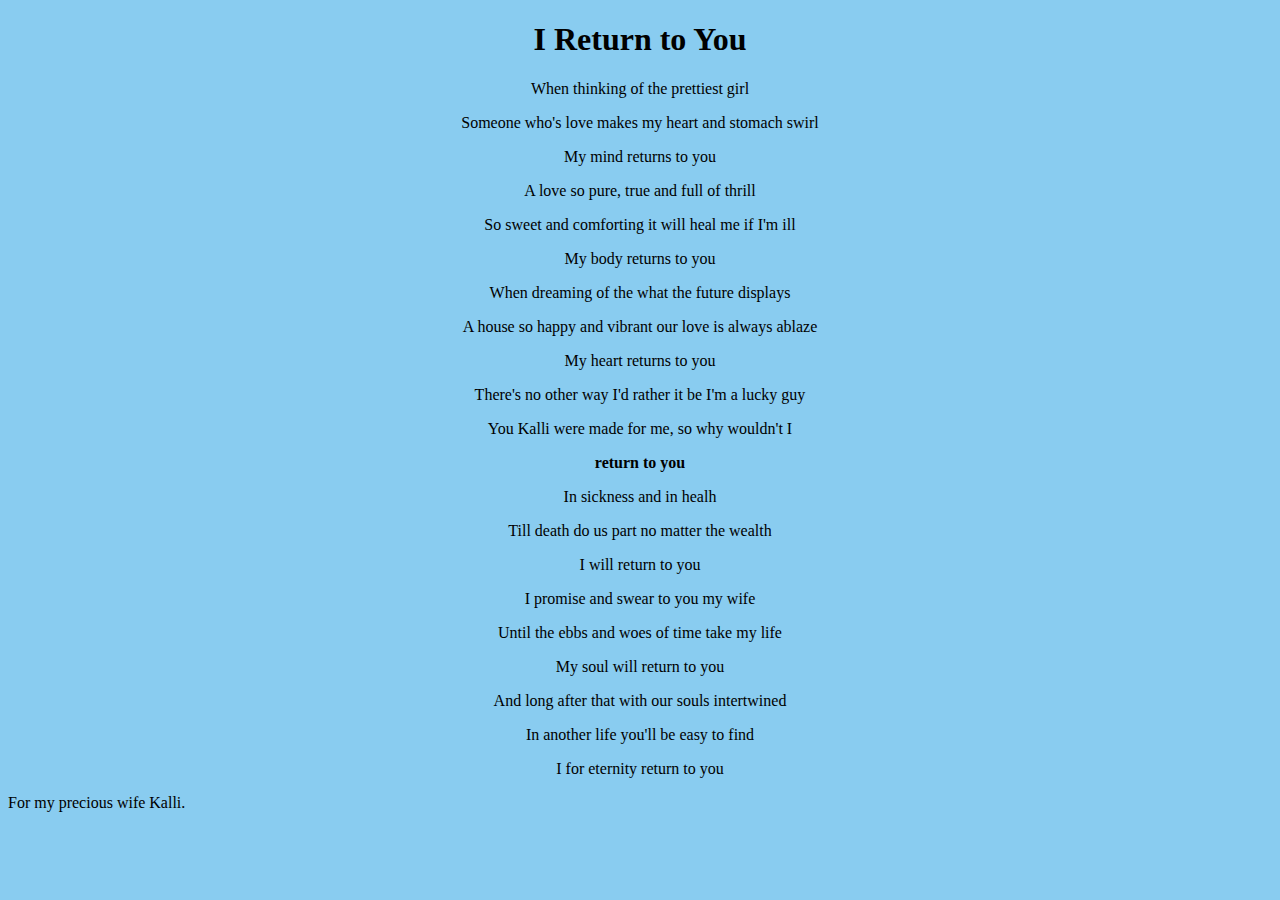
==== index.html @ 65fb9e7b "index" ====
<!DOCTYPE html>
<html>
    <head>
        <title>For Kalli</title>
        
        <meta charset="UTF-8" />
        <meta name="viewport" content="width=device-width, initial-scale=1.0" />
        <link rel="stylesheet" type="text/css" href="newstyle.css" />
    </head>
    <body class = "color">
        <h1 class = "center"> I Return to You</h1>
        <p class = "center"> When thinking of the prettiest girl </p>
        <p class = "center"> Someone who's love makes my heart and stomach swirl </p>
        <p class = "center"> My mind returns to you</p>
        <p class = "center"> A love so pure, true and full of thrill</p>
        <p class = "center"> So sweet and comforting it will heal me if I'm ill </p>
        <p class = "center"> My body returns to you </p>
        <p class = "center"> When dreaming of the what the future displays </p>
        <p class = "center"> A house so happy and vibrant our love is always ablaze</p>
        <p class = "center"> My heart returns to you </p>
        <p class = "center"> There's no other way I'd rather it be I'm a lucky guy</p>
        <p class = "center"> You Kalli were made for me, so why wouldn't I </p>
        <p class = "center"> <strong>return to you</strong></p>
        <p class = "center"> In sickness and in healh </p>
        <p class = "center"> Till death do us part no matter the wealth </p>
        <p class = "center">  I will return to you </p>
        <p class = "center"> I promise and swear to you my wife </p>
        <p class = "center"> Until the ebbs and woes of time take my life </p>
        <p class = "center"> My soul will return to you </p>
        <p class = "center"> And long after that with our souls intertwined </p>
        <p class = "center"> In another life you'll be easy to find</p>
        <p class = "center"> I for eternity return to you</p>
        <p>For my precious wife Kalli.</p>
        
        
    </body>
</html>
---- newstyle.css ----
.center{
    display: flex;
    flex-wrap:wrap;
    justify-content: center;
    }
    ul.list {
    list-style-type: none;
    margin: 0;
    padding: 0;
    overflow: hidden;
    background-color: red;
}
.color{
    list-style-type: none;
   
    padding: 0;
    
    background-color: #89ccf0;
}
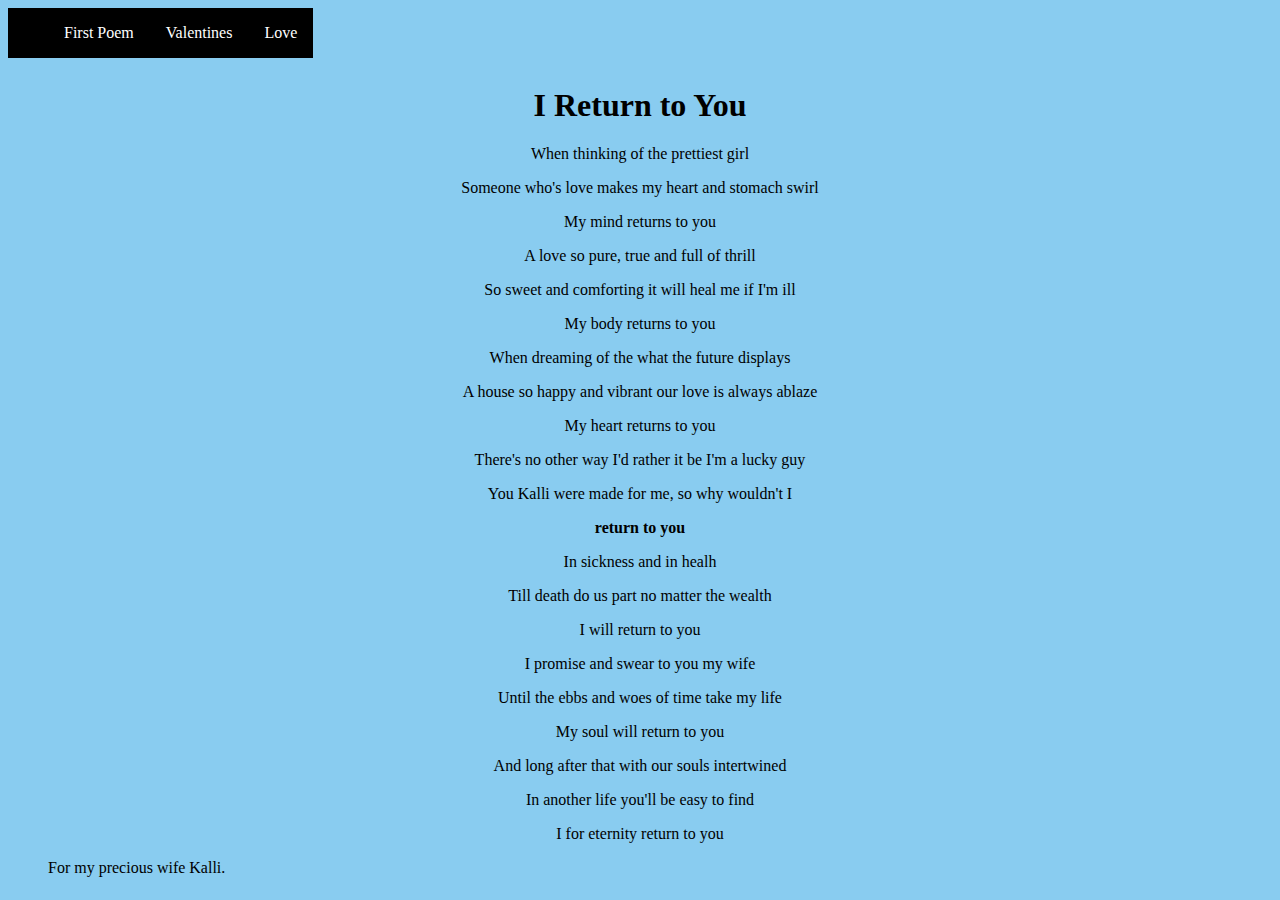
==== commit 57522c3a: "YAYAAY" ====
--- a/index.html
+++ b/index.html
@@ -9,7 +9,14 @@
         <link rel="stylesheet" type="text/css" href="newstyle.css" />
     </head>
     <body class = "color">
-        <h1 class = "center"> I Return to You</h1>
+        <nav class = "header"> 
+        <ul class = "list">
+            <li><a href = "index.html"> First Poem</a></li>
+            <li><a href = "valentine.html"> Valentines</a></li>
+            <li><a href = "Love.html">Love</a></li>
+        </ul>
+        </nav>
+        <figure class = "color"><h1 class = "center"> I Return to You</h1>
         <p class = "center"> When thinking of the prettiest girl </p>
         <p class = "center"> Someone who's love makes my heart and stomach swirl </p>
         <p class = "center"> My mind returns to you</p>
@@ -31,7 +38,7 @@
         <p class = "center"> And long after that with our souls intertwined </p>
         <p class = "center"> In another life you'll be easy to find</p>
         <p class = "center"> I for eternity return to you</p>
-        <p>For my precious wife Kalli.</p>
+        <p>For my precious wife Kalli.</p></figure>
         
         
     </body>
--- a/newstyle.css
+++ b/newstyle.css
@@ -3,17 +3,47 @@
     flex-wrap:wrap;
     justify-content: center;
     }
+    .header{
+        justify-content:flex-start;
+        display: flex;
+   margin:0;
+   padding:0;
+     
+     
+     
+    }
+   
+    
     ul.list {
     list-style-type: none;
-    margin: 0;
-    padding: 0;
-    overflow: hidden;
-    background-color: red;
+    justify-content:flex-start;
+    background-color: black;
+      margin: 0 0 0.47em;
+       /* Ensure full width */
+    box-sizing: border-box;
+    display:flex;
+      
+}
+
+li a {
+    display: block;
+    color: white;
+    text-align: center;
+    padding: 16px;
+    text-decoration: none;
+     margin:0;
+     
+    
 }
 .color{
-    list-style-type: none;
-   
-    padding: 0;
-    
     background-color: #89ccf0;
-}+}
+.color2{
+    background-color:pink;
+}
+.color3{
+    background-color:red;
+}
+ul.list li {
+    float: none; 
+    display: inline-block; 
